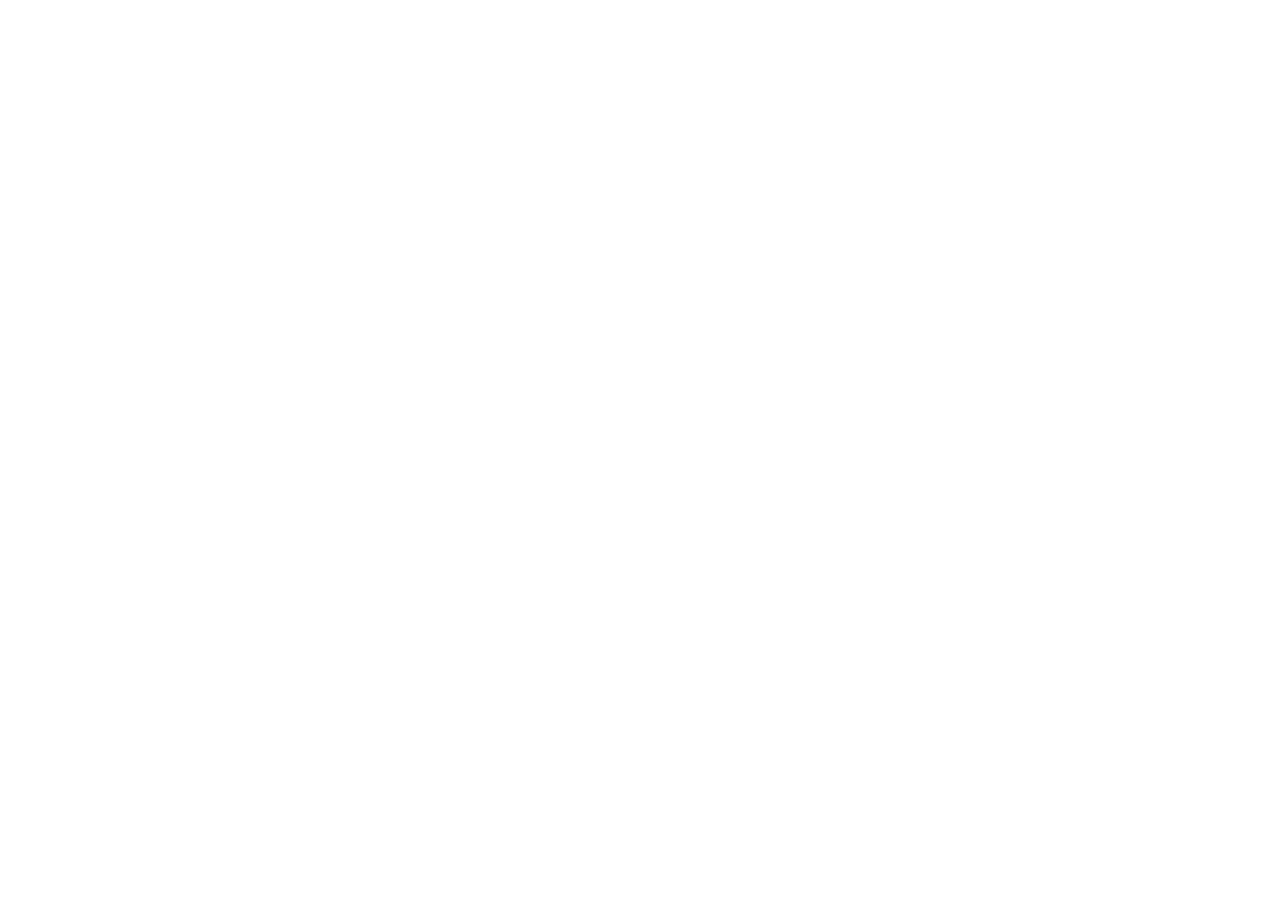
==== src/index.html @ 8e8b76cb "Initial commit" ====
<!DOCTYPE html>
<html lang="en">
  <head>
    <meta charset="UTF-8" />
    <link rel="icon" type="image/svg+xml" href="/favicon.svg" />
    <meta name="viewport" content="width=device-width, initial-scale=1.0" />
    <title>Vanilla App Template</title>
    <link rel="stylesheet" href="./css/styles.css" />
  </head>
  <body>
    <load src="./partials/header.html" icon-path="img/sprite.svg#logo" />

    <main>
      <!-- Loads the specified .html file -->
      <load src="./partials/vite-promo.html" />
      <load src="./partials/badges.html" />
    </main>

    <load src="./partials/footer.html" />

    <script type="module" src="./main.js"></script>
  </body>
</html>
---- src/css/styles.css ----
/**
  |============================
  | include css partials with
  | default @import url()
  |============================
*/
/* Common styles */
@import url('./reset.css');
@import url('./base.css');
@import url('./container.css');
@import url('./animations.css');

/* Sections style */
@import url('./header.css');
@import url('./vite-promo.css');
@import url('./badges.css');
@import url('./back-link.css');
@import url('./footer.css');
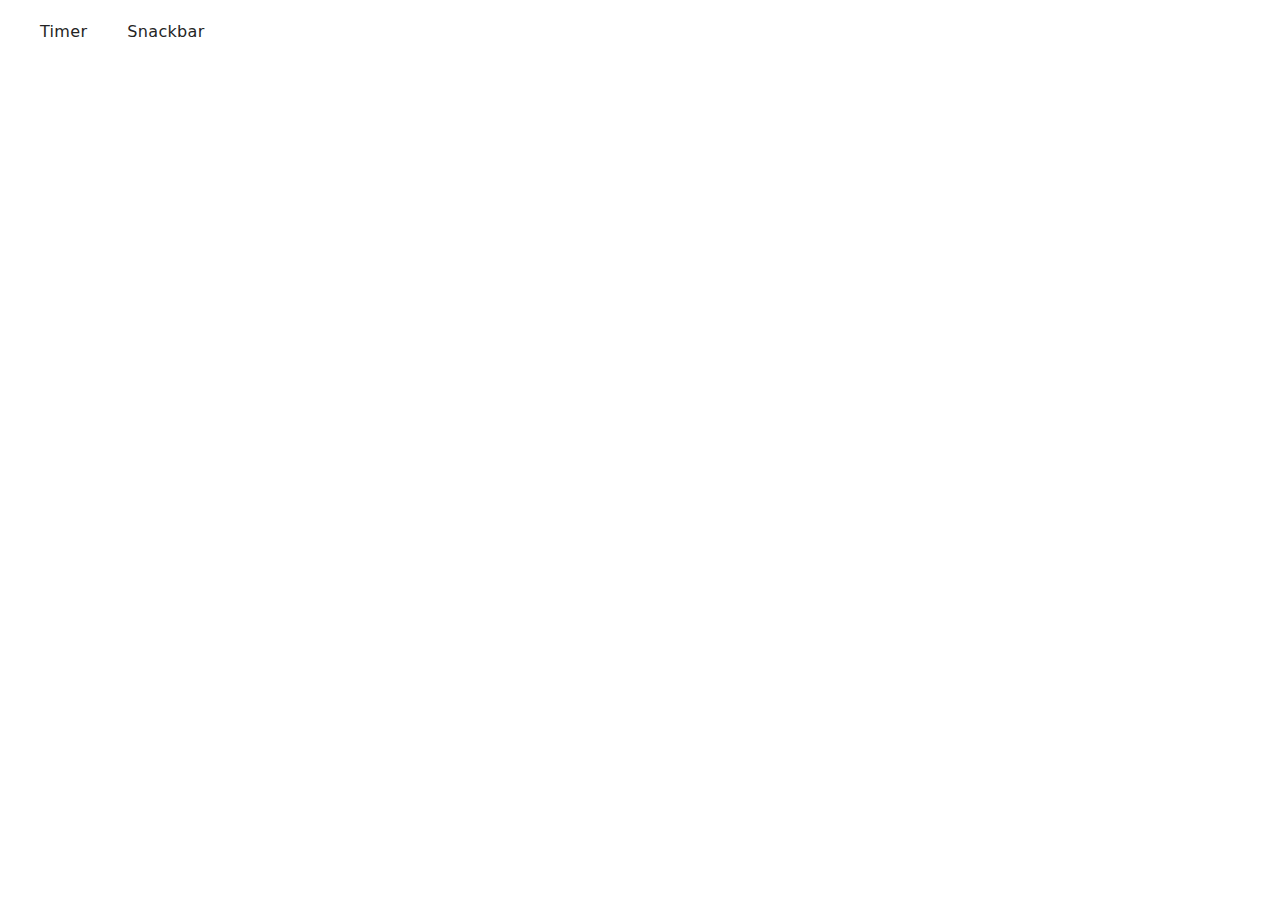
==== commit 8cac56a7: "test" ====
--- a/src/index.html
+++ b/src/index.html
@@ -8,16 +8,25 @@
     <link rel="stylesheet" href="./css/styles.css" />
   </head>
   <body>
-    <load src="./partials/header.html" icon-path="img/sprite.svg#logo" />
+    <header class="header">
+      <div class="container">
+        <nav class="nav">
+          <ul class="nav-list">
+            <li class="nav-item">
+              <a class="nav-link {=$highlight-act}" href="./1-timer.html">Timer</a>
+            </li>
+            <li class="nav-item">
+              <a class="nav-link {=$highlight-curr}" href="./2-snackbar.html">Snackbar</a>
+            </li>
+          </ul>
+        </nav>
+      </div>
+    </header>
+
 
     <main>
-      <!-- Loads the specified .html file -->
-      <load src="./partials/vite-promo.html" />
-      <load src="./partials/badges.html" />
+      
     </main>
 
-    <load src="./partials/footer.html" />
-
-    <script type="module" src="./main.js"></script>
   </body>
 </html>
